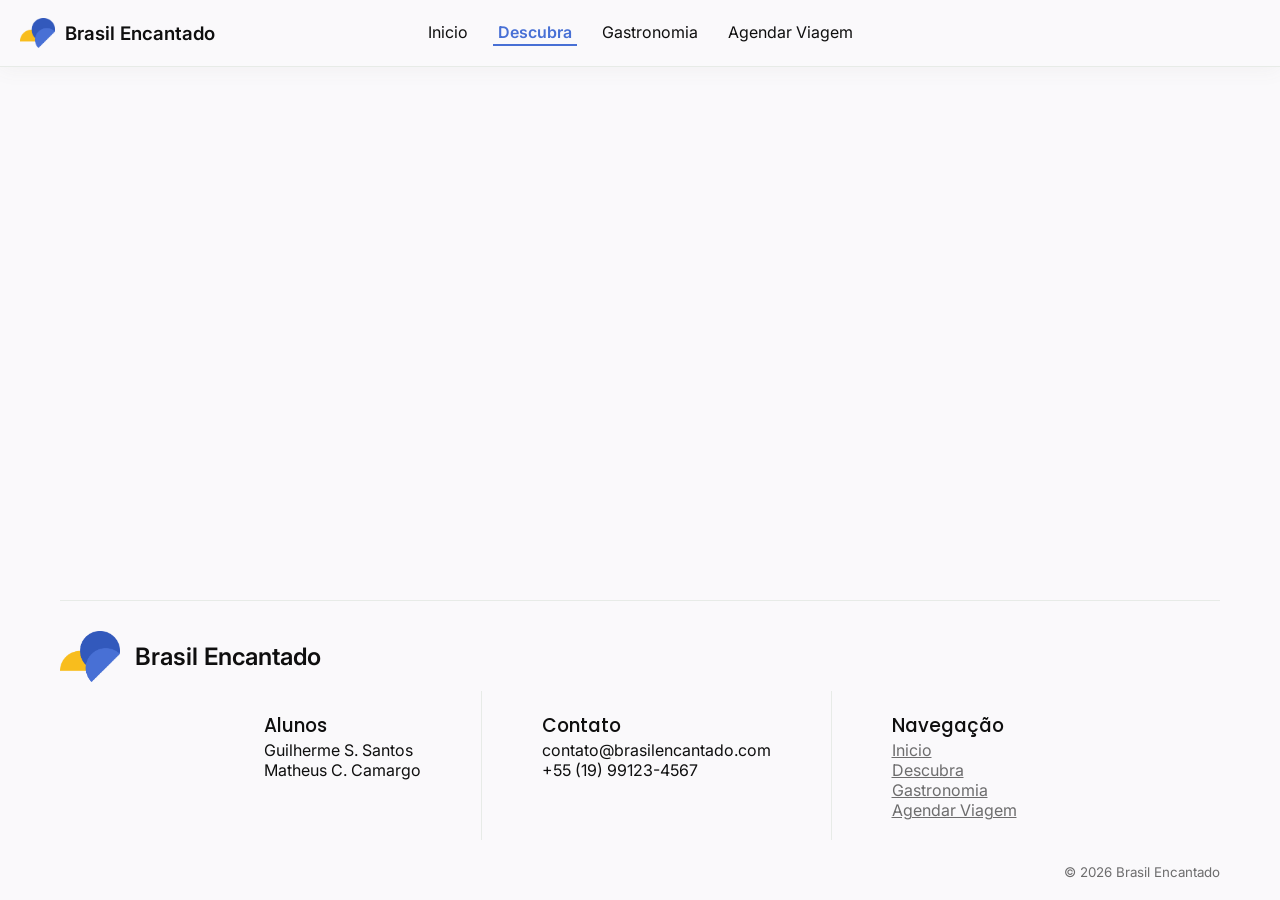
==== discovery.html @ 00c09514 "Mudanças no nome do projeto, mudanças no layout e criação das demais páginas" ====
<!DOCTYPE html>
<html lang="en">
    <head>
        <meta charset="UTF-8">
        <meta name="viewport" content="width=device-width, initial-scale=1.0">
        <title>Brasil Encantado - Descubra</title>

        <link rel="stylesheet" href="styles/global.css">
        <link rel="stylesheet" href="styles/media.css">
        <link rel="stylesheet" href="styles/index.css">
        
        <link rel="shortcut icon" href="public/images/logo/relicon.png" type="image/x-icon">
    </head>
    <body>
        <header>
            <div class="content">
                <a  href="/" class="logo">
                    <img src="./public/images/logo/colored.png" alt="Logo colorido da Venturo">
                    <span>Brasil Encantado</span>
                </a>
                <nav>
                    <a href="/">Inicio</a>
                    <a href="/discovery.html" class="current_page">Descubra</a>
                    <a href="/gastronomy.html">Gastronomia</a>
                    <a href="trip.html">Agendar Viagem</a>
                </nav>
            </div>
        </header>

        <main>

        </main>

        <footer>
            <div class="content">
                <div class="logo">
                    <img src="./public/images/logo/colored.png" alt="Logo preto da Venturo">
                    <span>Brasil Encantado</span>
                </div>
                <div class="info">
                    <div class="box">
                        <h3>Alunos</h3>
                        <ul>
                            <li><span>Guilherme S. Santos</span></li>
                            <li><span>Matheus C. Camargo</span></li>
                        </ul>
                    </div>
                    <div class="box">
                        <h3>Contato</h3>
                        <ul>
                            <li><span>contato@brasilencantado.com</span></li>
                            <li><span>+55 (19) 99123-4567</span></li>
                        </ul>
                    </div>
                    <div class="box">
                        <h3>Navegação</h3>
                        <ul>
                            <li>
                                <a href="/">Inicio</a>
                            </li>
                            <li>
                                <a href="discovery.html">Descubra</a>
                            </li>
                            <li>
                                <a href="gastronomy.html">Gastronomia</a>
                            </li>
                            <li>
                                <a href="trip.html">Agendar Viagem</a>
                            </li>
                        </ul>
                    </div>
                </div>
                <p>© 2026 Brasil Encantado</p>
            </div>
        </footer>
    </body>
</html>
---- styles/global.css ----
@import url('https://fonts.googleapis.com/css2?family=Inter:ital,opsz,wght@0,14..32,100..900;1,14..32,100..900&family=Poppins:ital,wght@0,100;0,200;0,300;0,400;0,500;0,600;0,700;0,800;0,900;1,100;1,200;1,300;1,400;1,500;1,600;1,700;1,800;1,900&display=swap');

*{
    margin: 0;
    padding: 0;
    box-sizing: border-box;
    color: var(--text-color);
}

:root{
    --primary: #3359bc;
    --secondary: #4870D5;
    --white: #faf9fb;
    --light-gray: #e7ebe7;
    --black-100: #6b686710;
    --accent: #f8bd1d;

    --text-color: #0f0f0f;

    --heading: "Poppins";
    --corpo: "Inter";
}

body{
    display: flex;
    flex-direction: column;
    background-color: var(--white);
    overflow-x: hidden;
    min-height: 100dvh;
}

p, span, a{
    font-family: var(--corpo);
}

li{
    list-style: none;
}

h1,h2,h3{
    font-family: var(--heading);
    transition: 200ms;
    width: fit-content;
}

h1{
    font-size: 28pt;
    font-weight: 600;
}
h2{
    font-size: 18pt;
    font-weight: 600;
}
h3{
    font-size: 14pt;
    font-weight: 500;
}

h1:hover, h2:hover, h3:hover{
    transform: scale(1.05);
    color: var(--secondary);
}

main{
    display: flex;
    flex-direction: column;
    overflow-x: hidden;
    flex: 1;
    gap: 20px;
}

section{
    display: flex;
    flex-direction: column;
    padding: 0px 60px;
    margin: 60px 0px;
    width: 100%;
}

header{
    position: fixed;
    z-index: 10000;
    width: 100%;
    top: 0;
    background-color: var(--white);
    border-bottom: 1px solid var(--light-gray);
    box-shadow: 0 2px 20px #6b686710;

    .content{
        position: relative;
        display: flex;
        flex: 1;
        align-items: center;
        justify-content: center;
        padding: 20px 0;
        margin: 0 20px;

        .logo{
            display: flex;
            align-items: center;
            gap: 10px;
            position: absolute;
            left: 0;
            font-size: 14pt;
            font-weight: 600;
            text-decoration: none;
            
            img{
                height: 30px;
                transform: rotate(0deg);
                transition: 600ms;
            }
        }

        .logo:hover{
            img{
                transform: rotate(360deg);
            }
        }
        
        nav{
            display: flex;
            gap: 20px;
            
            a{
                text-decoration: none;
                font-family: var(--corpo);
                padding: 2px 5px;
                transition: 200ms ease-out;
            }

            a:hover{
                transform: translateY(3px)
            }

            .current_page{
                color: var(--secondary);
                font-weight: 600;
                border-bottom: 2px solid var(--secondary);
            }
        }
    }
}

footer{
    width: 100%;
    padding: 70px 0px 20px;
    top: auto;
    bottom: 0px;

    .content{
        border-top: 1px solid var(--light-gray);
        position: relative;
        display: flex;
        flex-direction: row;
        flex: 1;
        justify-content: center;
        margin: 0px 60px;
        padding-top: 50px;

        .logo{
            display: flex;
            align-items: center;
            gap: 15px;
            position: absolute;
            left: 0;
            top: 30px;
            font-size: 18pt;
            font-weight: 600;
            transition: 200ms ease-out;
            cursor: default;

            img{
                width: 60px;
            }
        }

        .logo:hover{
            transform: scale(1.1);
        }

        a{
            color: #0f0f0f99;
        }

        li{
            transition: 200ms ease-out;
        }

        li:hover{
            transform: translateX(5px);
            font-weight: 500;
        }

        .info{
            margin: 40px 0;
            display: flex;

            .box{
                padding: 20px 60px;
                border-left: solid 1px var(--light-gray);
            }
            
            .box:nth-of-type(1){
                border-left: none;
            }
        }

        p{
            position: absolute;
            bottom: 0px;
            right: 0;
            color: #0f0f0f99;
            font-size: 10pt;
        }
    }

}

.shadow{
    filter: drop-shadow(0 2px 20px var(--black-100));
}

.accent{
    font-weight: 700;
    color: var(--accent);
}
---- styles/media.css ----
@media screen and (max-width: 990px) {
    /* Componentes globais */

    footer .content .info .box{
        padding: 10px 20px;
        border: none;
    }
}

@media screen and (max-width: 750px) {
    /* Componentes globais */

    section{
        padding: 0px 20px;
        margin: 40px 0px;
    }

    footer .content .info{
        padding: 40px 0;
        flex-direction: column;
        align-items: safe;
        gap: 20px;
        margin-left: 0;
        margin-right: auto;
    }
}
---- styles/index.css ----
.hero{
    display: flex;
    position: relative;
    justify-content: center;
    overflow-x: hidden;
    align-items: center;
    height: 100dvh;
    margin-bottom: 60px;
    background-color: var(--text-color);

    .content{
        width: 60vw;
        z-index: 10;

        p{
            color: var(--white);
            font-size: 15pt;
        }
        h1{
            color: var(--white);
        }
    }

    img{
        position: absolute;
        bottom: 0;
        right: -100px;
        opacity: 0.3;
    }

    video{
        position: absolute;
        width: 100%;
        height: 100%;
        object-fit: cover;
        opacity: 0.5;
    }
}

.about{
    flex-wrap: wrap;
    flex-direction: row-reverse;
    justify-content: center;
    align-items: center;
    gap: 60px;
    flex: 1;

    .content{
        display: flex;
        flex-direction: column;
        flex: 1 1 20%;
        max-width: 100%;
        gap: 6px;
        
        p{
            width: fit-content;
        }
    }
    
    img{
        flex: 1 1 20%;
        object-fit: cover;
        height: 400px;
        max-width: 100%;
        border-radius: 20px;
        transition: 200ms ease-out;
        border: solid 1px var(--light-gray);
    }

    img:hover{
        border-radius: 40px;
    }
}

.discovery{
    .cards{
        display: flex;
        flex-wrap: wrap;
        gap: 40px;
        margin-top: 40px;

        .card{
            display: flex;
            position: relative;
            height: 400px;
            max-width: 100%;
            flex: 1 1 300px;
            overflow: hidden;
            border-radius: 20px;
            transition: 200ms ease-out;
            background-color: var(--text-color);

            img{
                transition: 200ms ease-out;
                position: absolute;
                width: 100%;
                height: 100%;
                object-fit: cover;
                opacity: 0.5;
            }

            .content{
                display: flex;
                flex-direction: column;
                justify-content: space-between;
                flex: 1;
                padding: 40px;
                z-index: 10;

                *{
                    color: var(--white);
                }

                h2{
                    font-size: 20pt;
                }

                a{
                    background-color: var(--primary);
                    padding: 12px;
                    border-radius: 10px;
                    text-align: center;
                    text-decoration: none;
                    font-weight: 600;
                    font-size: 14pt;
                    transition: 200ms ease-out;
                }

                a:hover{
                    transform: scale(1.05);
                }
            }
        }

        .card:hover{
            border-radius: 40px;

            img{
                opacity: 0.8;
            }

            a{
                background-color: var(--secondary);
            }
        }
    }
}

.transports{
    .cards{
        margin-top: 40px;
        gap: 40px;
        display: flex;
        flex-wrap: wrap;
        justify-content: center;
        align-items: center;

        .card{
            display: flex;
            height: 250px;
            position: relative;
            overflow: hidden;
            border-radius: 20px;
            flex: 1 1 250px;
            transition: 200ms;

            .background{
                position: absolute;
                width: 100%;
                height: 100%;
                object-fit: cover;
                filter: blur(2px);
            }

            .vehicle{
                position: absolute;
                width: 300px;
                bottom: -10px;
                right: -10%;
                transition: 200ms ease-out;
            }
            
            .content{
                background-color: #0f0f0f4f;
                z-index: 200;
                padding: 20px;
                width: 100%;
                transition: 200ms;
                
                h3,p{
                    color: var(--white);
                }
            }
        }

        .card:hover{
            border-radius: 40px;

            .content{
                background-color: #0f0f0f1c;

                h3{
                    font-size: 18pt;
                    font-weight: 600;
                }
            }
            .vehicle{
                transform: scale(1.08);
            }
        }
    }
}
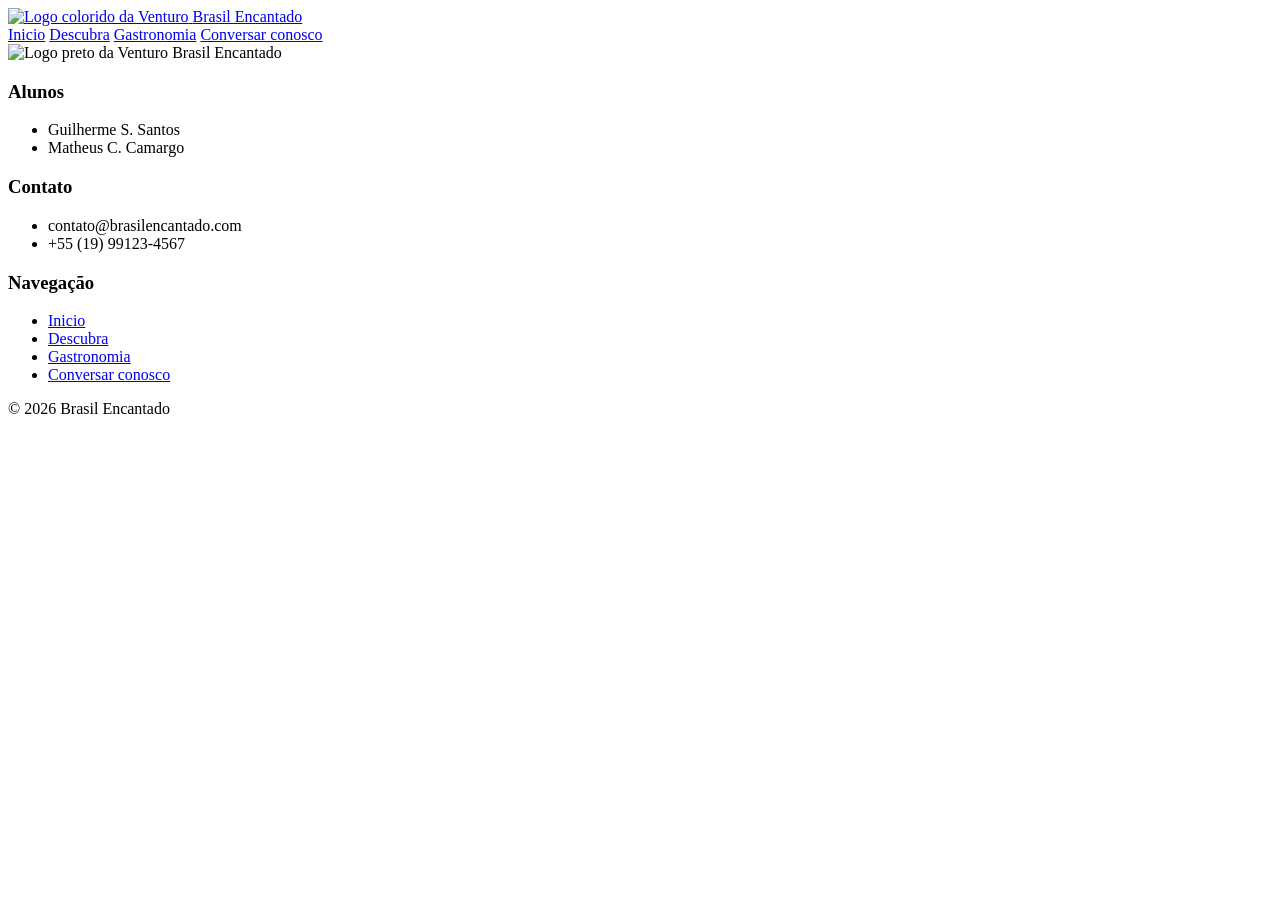
==== commit 77a49874: "Página de email finalizada" ====
--- a/discovery.html
+++ b/discovery.html
@@ -4,6 +4,8 @@
         <meta charset="UTF-8">
         <meta name="viewport" content="width=device-width, initial-scale=1.0">
         <title>Brasil Encantado - Descubra</title>
+
+        <base href="/brasil-encantado/">
 
         <link rel="stylesheet" href="styles/global.css">
         <link rel="stylesheet" href="styles/media.css">
@@ -20,9 +22,9 @@
                 </a>
                 <nav>
                     <a href="/">Inicio</a>
-                    <a href="/discovery.html" class="current_page">Descubra</a>
-                    <a href="/gastronomy.html">Gastronomia</a>
-                    <a href="trip.html">Agendar Viagem</a>
+                    <a href="discovery.html" class="current_page">Descubra</a>
+                    <a href="gastronomy.html">Gastronomia</a>
+                    <a href="trip.html">Conversar conosco</a>
                 </nav>
             </div>
         </header>
@@ -65,7 +67,7 @@
                                 <a href="gastronomy.html">Gastronomia</a>
                             </li>
                             <li>
-                                <a href="trip.html">Agendar Viagem</a>
+                                <a href="trip.html">Conversar conosco</a>
                             </li>
                         </ul>
                     </div>
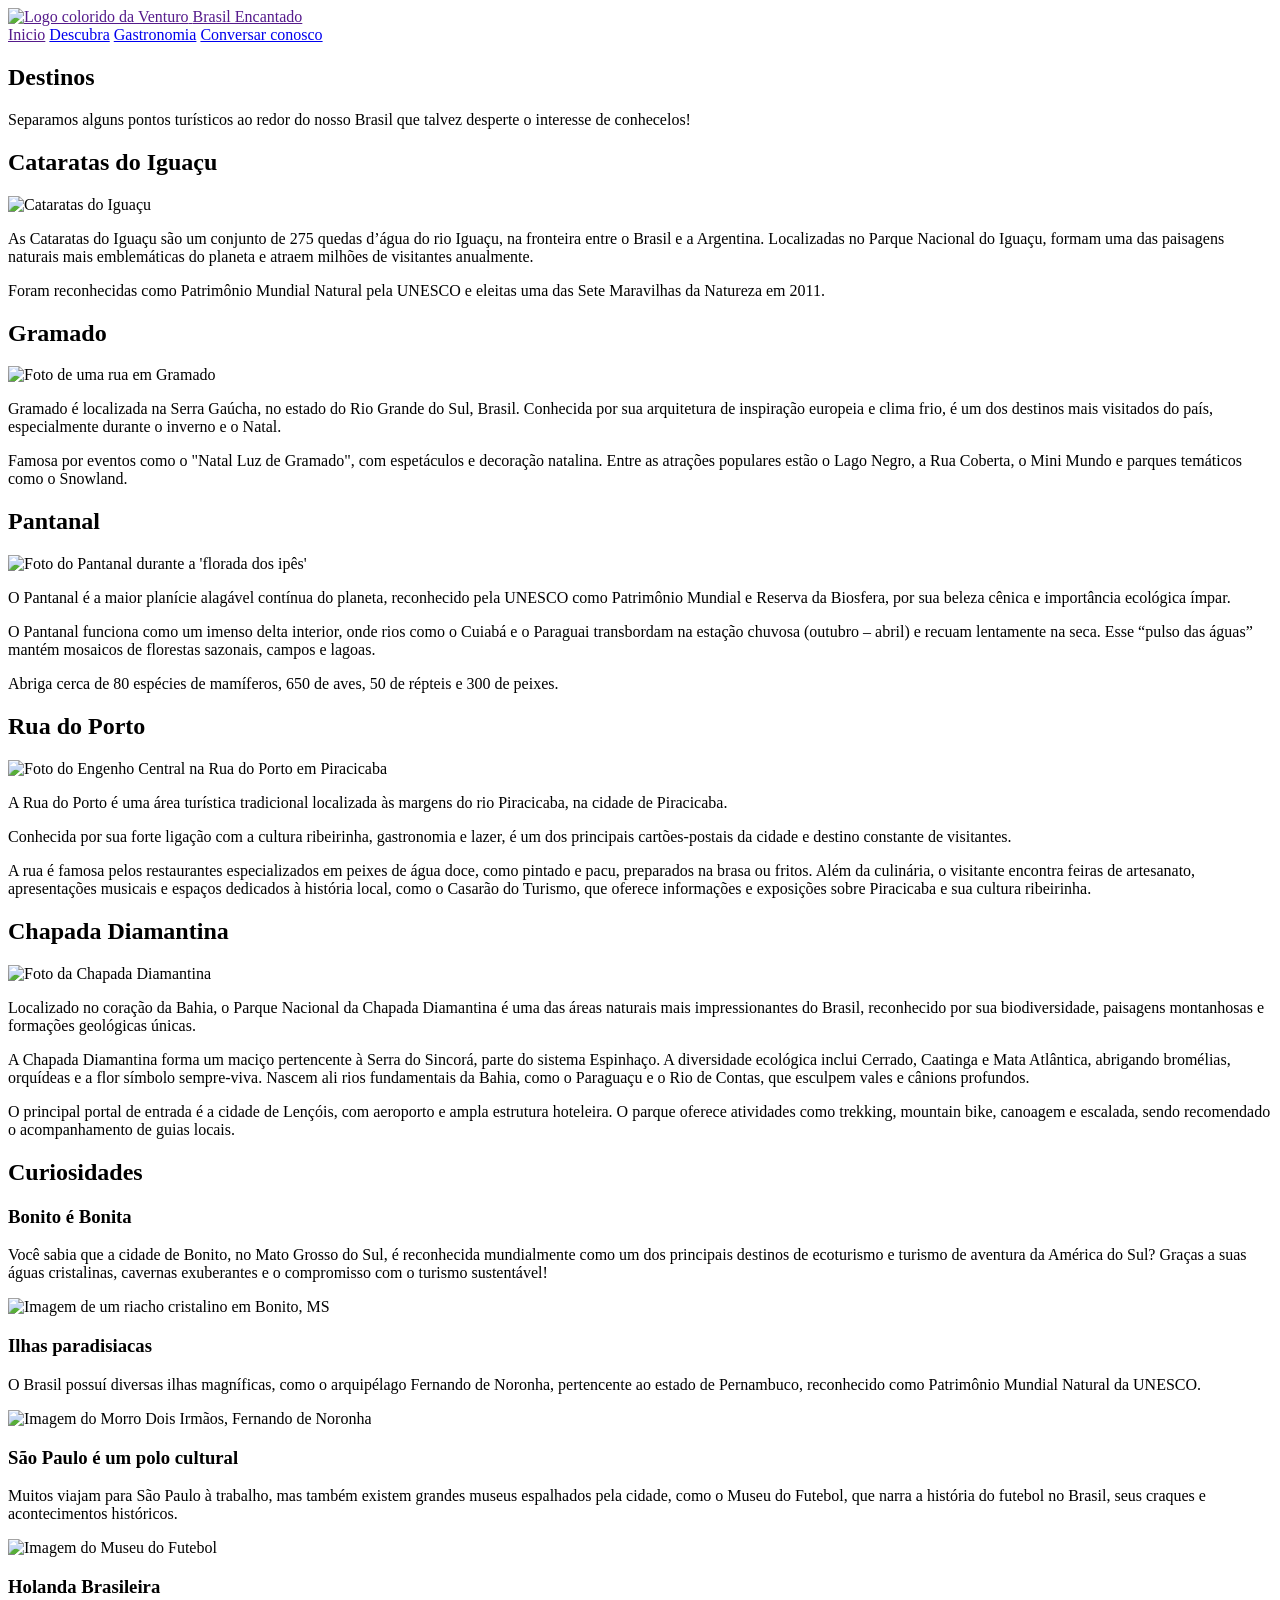
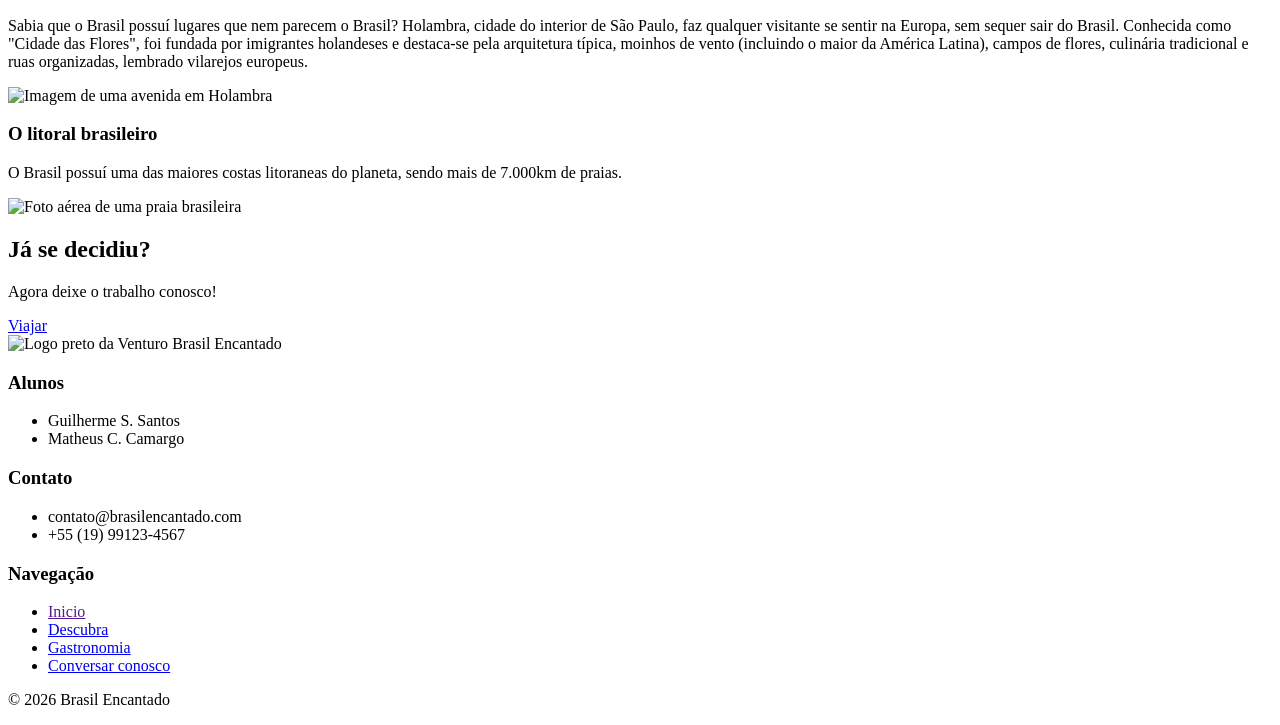
==== commit b717f213: "Página de Descubra" ====
--- a/discovery.html
+++ b/discovery.html
@@ -7,21 +7,21 @@
 
         <base href="/brasil-encantado/">
 
-        <link rel="stylesheet" href="styles/global.css">
-        <link rel="stylesheet" href="styles/media.css">
-        <link rel="stylesheet" href="styles/index.css">
+        <link rel="stylesheet" href="./styles/global.css">
+        <link rel="stylesheet" href="./styles/media.css">
+        <link rel="stylesheet" href="./styles/discovery.css">
         
-        <link rel="shortcut icon" href="public/images/logo/relicon.png" type="image/x-icon">
+        <link rel="shortcut icon" href="./public/images/logo/relicon.png" type="image/x-icon">
     </head>
     <body>
         <header>
             <div class="content">
-                <a  href="/" class="logo">
+                <a  href="" class="logo">
                     <img src="./public/images/logo/colored.png" alt="Logo colorido da Venturo">
                     <span>Brasil Encantado</span>
                 </a>
                 <nav>
-                    <a href="/">Inicio</a>
+                    <a href="">Inicio</a>
                     <a href="discovery.html" class="current_page">Descubra</a>
                     <a href="gastronomy.html">Gastronomia</a>
                     <a href="trip.html">Conversar conosco</a>
@@ -29,9 +29,97 @@
             </div>
         </header>
 
-        <main>
+        <div class="container">
+            <main>
+                <section>
+                    <div>
+                        <h1>Destinos</h1>
+                        <p>Separamos alguns pontos turísticos ao redor do nosso Brasil que talvez desperte o interesse de conhecelos!</p>
+                    </div>
+                    <div class="box">
+                        <h2>Cataratas do Iguaçu</h2>
 
-        </main>
+                        <img src="./public/images/cataratas-do-iguacu.jpg" class="shadow" alt="Cataratas do Iguaçu">
+
+                        <p>As Cataratas do Iguaçu são um conjunto de 275 quedas d’água do rio Iguaçu, na fronteira entre o Brasil e a Argentina. Localizadas no Parque Nacional do Iguaçu, formam uma das paisagens naturais mais emblemáticas do planeta e atraem milhões de visitantes anualmente.</p>
+                        <p>Foram reconhecidas como Patrimônio Mundial Natural pela UNESCO e eleitas uma das Sete Maravilhas da Natureza em 2011.</p>
+                    </div>
+                    <div class="box">
+                        <h2>Gramado</h2>
+
+                        <img src="./public/images/gramado.jpg" class="shadow" alt="Foto de uma rua em Gramado">
+
+                        <p>Gramado é localizada na Serra Gaúcha, no estado do Rio Grande do Sul, Brasil. Conhecida por sua arquitetura de inspiração europeia e clima frio, é um dos destinos mais visitados do país, especialmente durante o inverno e o Natal.</p>
+                        <p>Famosa por eventos como o "Natal Luz de Gramado", com espetáculos e decoração natalina. Entre as atrações populares estão o Lago Negro, a Rua Coberta, o Mini Mundo e parques temáticos como o Snowland.</p>
+                    </div>
+                    <div class="box">
+                        <h2>Pantanal</h2>
+
+                        <img src="./public/images/florada-dos-ipes-pantanal.jpg" class="shadow" alt="Foto do Pantanal durante a 'florada dos ipês'">
+
+                        <p>O Pantanal é a maior planície alagável contínua do planeta, reconhecido pela UNESCO como Patrimônio Mundial e Reserva da Biosfera, por sua beleza cênica e importância ecológica ímpar.</p>
+                        <p>O Pantanal funciona como um imenso delta interior, onde rios como o Cuiabá e o Paraguai transbordam na estação chuvosa (outubro – abril) e recuam lentamente na seca. Esse “pulso das águas” mantém mosaicos de florestas sazonais, campos e lagoas.</p>
+                        <p>Abriga cerca de 80 espécies de mamíferos, 650 de aves, 50 de répteis e 300 de peixes.</p>
+                    </div>
+                    <div class="box">
+                        <h2>Rua do Porto</h2>
+
+                        <img src="./public/images/engenho-central-piracicaba.jpg" class="shadow" alt="Foto do Engenho Central na Rua do Porto em Piracicaba">
+
+                        <p>A Rua do Porto é uma área turística tradicional localizada às margens do rio Piracicaba, na cidade de Piracicaba.</p>
+                        <p>Conhecida por sua forte ligação com a cultura ribeirinha, gastronomia e lazer, é um dos principais cartões-postais da cidade e destino constante de visitantes.</p>
+                        <p>A rua é famosa pelos restaurantes especializados em peixes de água doce, como pintado e pacu, preparados na brasa ou fritos. Além da culinária, o visitante encontra feiras de artesanato, apresentações musicais e espaços dedicados à história local, como o Casarão do Turismo, que oferece informações e exposições sobre Piracicaba e sua cultura ribeirinha.</p>
+                    </div>
+                    <div class="box">
+                        <h2>Chapada Diamantina</h2>
+
+                        <img src="./public/images/chapada-diamantina.jpg" class="shadow" alt="Foto da Chapada Diamantina">
+
+                        <p>Localizado no coração da Bahia, o Parque Nacional da Chapada Diamantina é uma das áreas naturais mais impressionantes do Brasil, reconhecido por sua biodiversidade, paisagens montanhosas e formações geológicas únicas.</p>
+                        <p>A Chapada Diamantina forma um maciço pertencente à Serra do Sincorá, parte do sistema Espinhaço. A diversidade ecológica inclui Cerrado, Caatinga e Mata Atlântica, abrigando bromélias, orquídeas e a flor símbolo sempre-viva. Nascem ali rios fundamentais da Bahia, como o Paraguaçu e o Rio de Contas, que esculpem vales e cânions profundos.</p>
+                        <p>O principal portal de entrada é a cidade de Lençóis, com aeroporto e ampla estrutura hoteleira. O parque oferece atividades como trekking, mountain bike, canoagem e escalada, sendo recomendado o acompanhamento de guias locais.</p>
+                    </div>
+                </section>
+            </main>
+            <aside>
+                <h2>Curiosidades</h2>
+                <div class="curiosities shadow">
+                   <div class="box">
+                        <h3>Bonito é Bonita</h3>
+                        <p>Você sabia que a cidade de Bonito, no Mato Grosso do Sul, é reconhecida mundialmente como um dos principais destinos de ecoturismo e turismo de aventura da América do Sul? Graças a suas águas cristalinas, cavernas exuberantes e o compromisso com o turismo sustentável!</p>
+                        <img src="./public/images/bonito-mt.png" alt="Imagem de um riacho cristalino em Bonito, MS">
+                   </div>
+                   <div class="box">
+                        <h3>Ilhas paradisiacas</h3>
+                        <p>O Brasil possuí diversas ilhas magníficas, como o arquipélago Fernando de Noronha, pertencente ao estado de Pernambuco, reconhecido como Patrimônio Mundial Natural da UNESCO.</p>
+                        <img src="./public/images/arquipelago-morro-dois-irmaos.jpg" alt="Imagem do Morro Dois Irmãos, Fernando de Noronha">
+                   </div>
+                   <div class="box">
+                        <h3>São Paulo é um polo cultural</h3>
+                        <p>Muitos viajam para São Paulo à trabalho, mas também existem grandes museus espalhados pela cidade, como o Museu do Futebol, que narra a história do futebol no Brasil, seus craques e acontecimentos históricos.</p>
+                        <img src="./public/images/museu-futebol.jpg" alt="Imagem do Museu do Futebol">
+                   </div>
+                   <div class="box">
+                        <h3>Holanda Brasileira</h3>
+                        <p>Sabia que o Brasil possuí lugares que nem parecem o Brasil? Holambra, cidade do interior de São Paulo, faz qualquer visitante se sentir na Europa, sem sequer sair do Brasil. Conhecida como "Cidade das Flores", foi fundada por imigrantes holandeses e destaca-se pela arquitetura típica, moinhos de vento (incluindo o maior da América Latina), campos de flores, culinária tradicional e ruas organizadas, lembrado vilarejos europeus.</p>
+                        <img src="./public/images/holambra.png" alt="Imagem de uma avenida em Holambra">
+                   </div>
+                   <div class="box">
+                        <h3>O litoral brasileiro</h3>
+                        <p>O Brasil possuí uma das maiores costas litoraneas do planeta, sendo mais de 7.000km de praias.</p>
+                        <img src="./public/images/costa-brasileira.png" alt="Foto aérea de uma praia brasileira">
+                   </div>
+                </div>
+            </aside>
+        </div>
+
+        <section class="trip_hook">
+            <div class="content shadow">
+                <h2>Já se decidiu?</h2>
+                <p>Agora deixe o trabalho conosco!</p>
+                <a href="trip.html">Viajar</a>
+            </div>
+        </section>
 
         <footer>
             <div class="content">
@@ -58,7 +146,7 @@
                         <h3>Navegação</h3>
                         <ul>
                             <li>
-                                <a href="/">Inicio</a>
+                                <a href="">Inicio</a>
                             </li>
                             <li>
                                 <a href="discovery.html">Descubra</a>
--- a/styles/global.css
+++ b/styles/global.css
@@ -224,4 +224,119 @@
 .accent{
     font-weight: 700;
     color: var(--accent);
+}
+
+.trip_hook
+{
+    margin: 80px 0;
+    display: flex;
+
+    .content{
+        display: flex;
+        flex-direction: column;
+        align-items: center;
+        background-color: var(--primary);
+        padding: 40px;
+        border-radius: 20px;
+        transition: 200ms ease-out;
+
+        *{
+            color: var(--white);
+        }
+
+        a{
+            margin-top: 30px;
+            text-decoration: none;
+            padding: 15px 20px;
+            border-radius: 10px;
+            font-size: 14pt;
+            font-weight: 600;
+            background-color: var(--white);
+            color: var(--secondary);
+            transition: 200ms ease-out;
+        }
+
+        a:hover{
+            border-radius: 20px;
+            transform: scale(1.05);
+        }
+    }
+
+    .content:hover{
+        border-radius: 40px;
+    }
+}
+.container{
+    position: relative;
+    display: flex;
+    margin-top: 66px;
+
+    aside{
+        top: 50px;
+        max-height: 600px;
+        position: sticky;
+        flex: 2;
+        max-width: 400px;
+        padding: 60px 30px 60px 0;
+        display: flex;
+        flex-direction: column;
+        overflow: hidden;
+
+        .curiosities{
+            display: flex;
+            flex-direction: column;
+            padding: 30px;
+            background-color: var(--secondary);
+            flex: 1;
+            border-radius: 20px;
+            overflow-y: auto;
+            gap: 50px;
+            min-height: 0;
+            margin-top: 20px;
+            
+            *{
+                color: var(--white);
+            }
+
+            .box{
+                display: flex;
+                flex-direction: column;
+                gap: 10px;
+
+                img{
+                    max-width: 100%;
+                    height: 300px;
+                    border-radius: 10px;
+                    object-fit: cover;
+                    transition: 200ms ease-out;
+                }
+
+                img:hover{
+                    border-radius: 30px;
+                }
+            }
+        }
+    }
+
+    main section {
+        gap: 60px;
+        .box{
+            display: flex;
+            flex-direction: column;
+            gap: 10px;
+
+            img{
+                max-height: 400px;
+                margin: 10px 0 30px;
+                border-radius: 20px;
+                border: solid 1px var(--light-gray);
+                object-fit: cover;
+                transition: 200ms ease-out;
+            }
+
+            img:hover{
+                border-radius: 40px;
+            }
+        }
+    }
 }
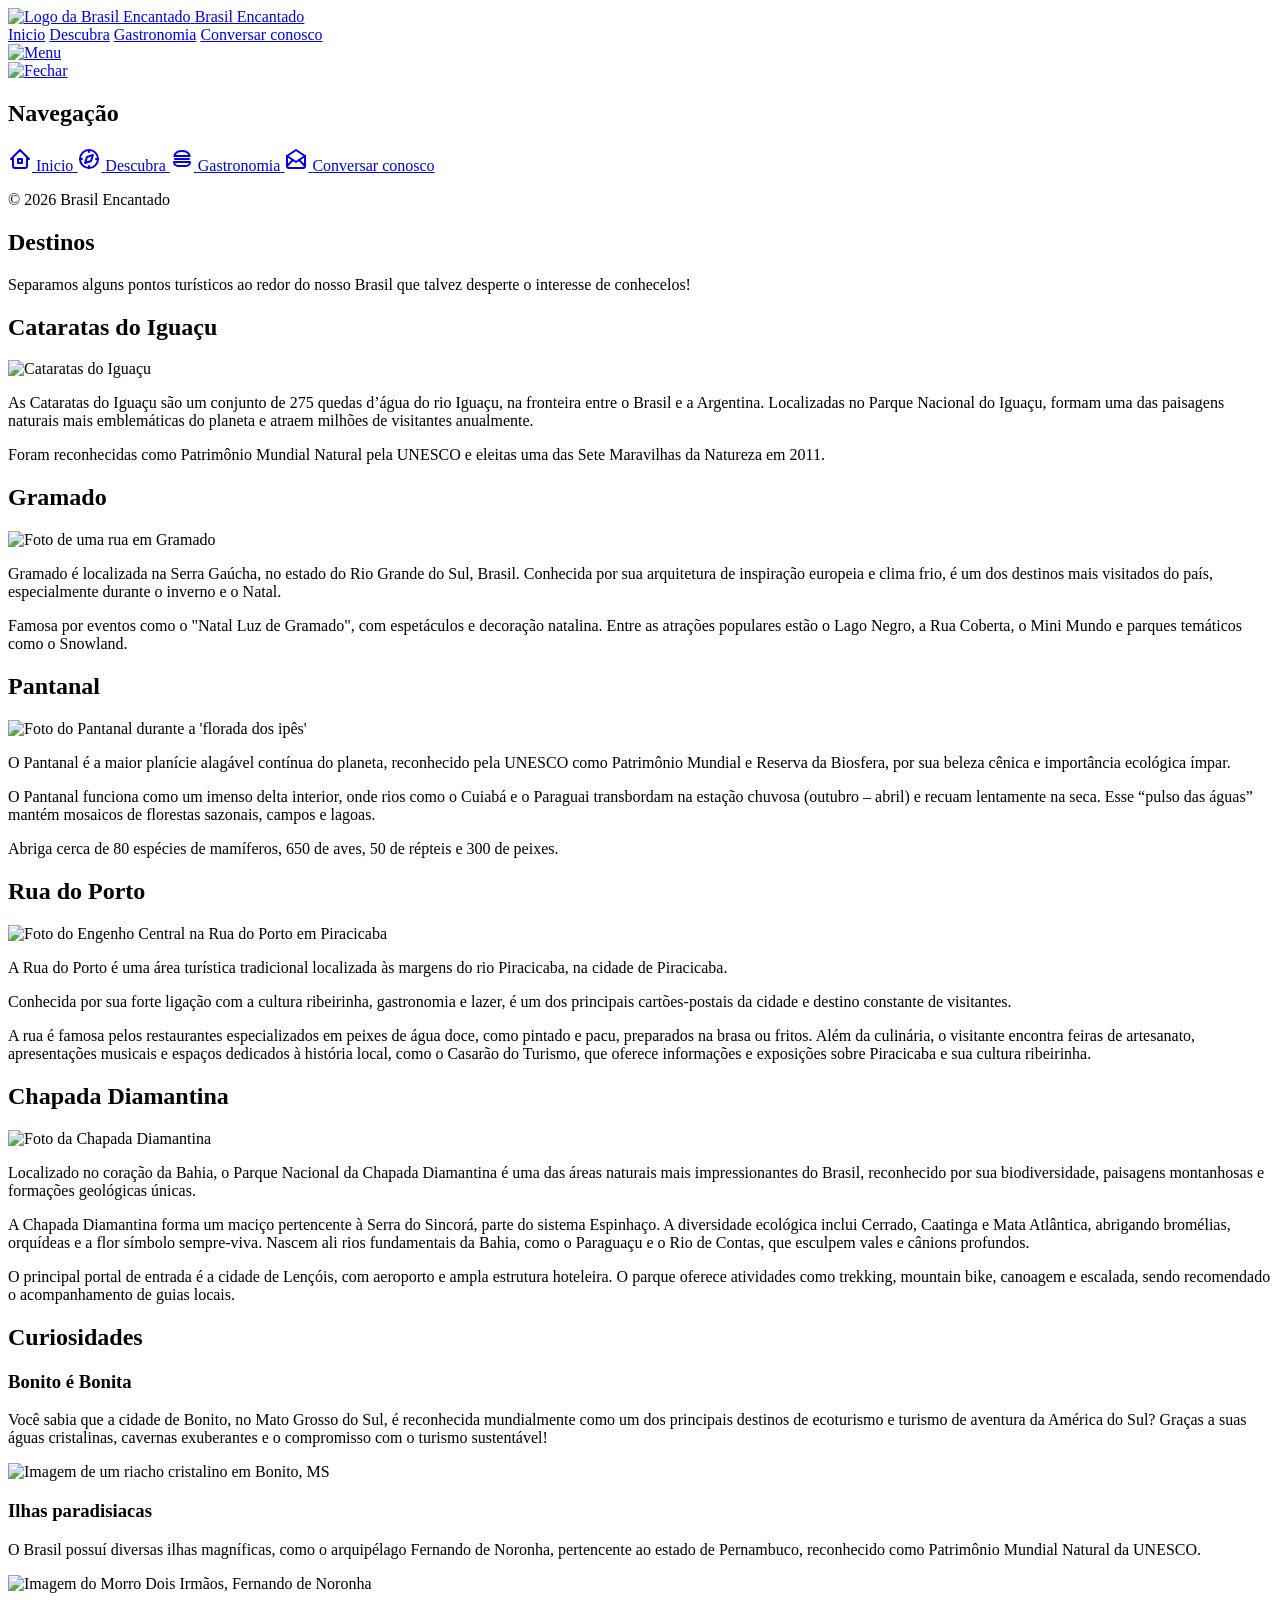
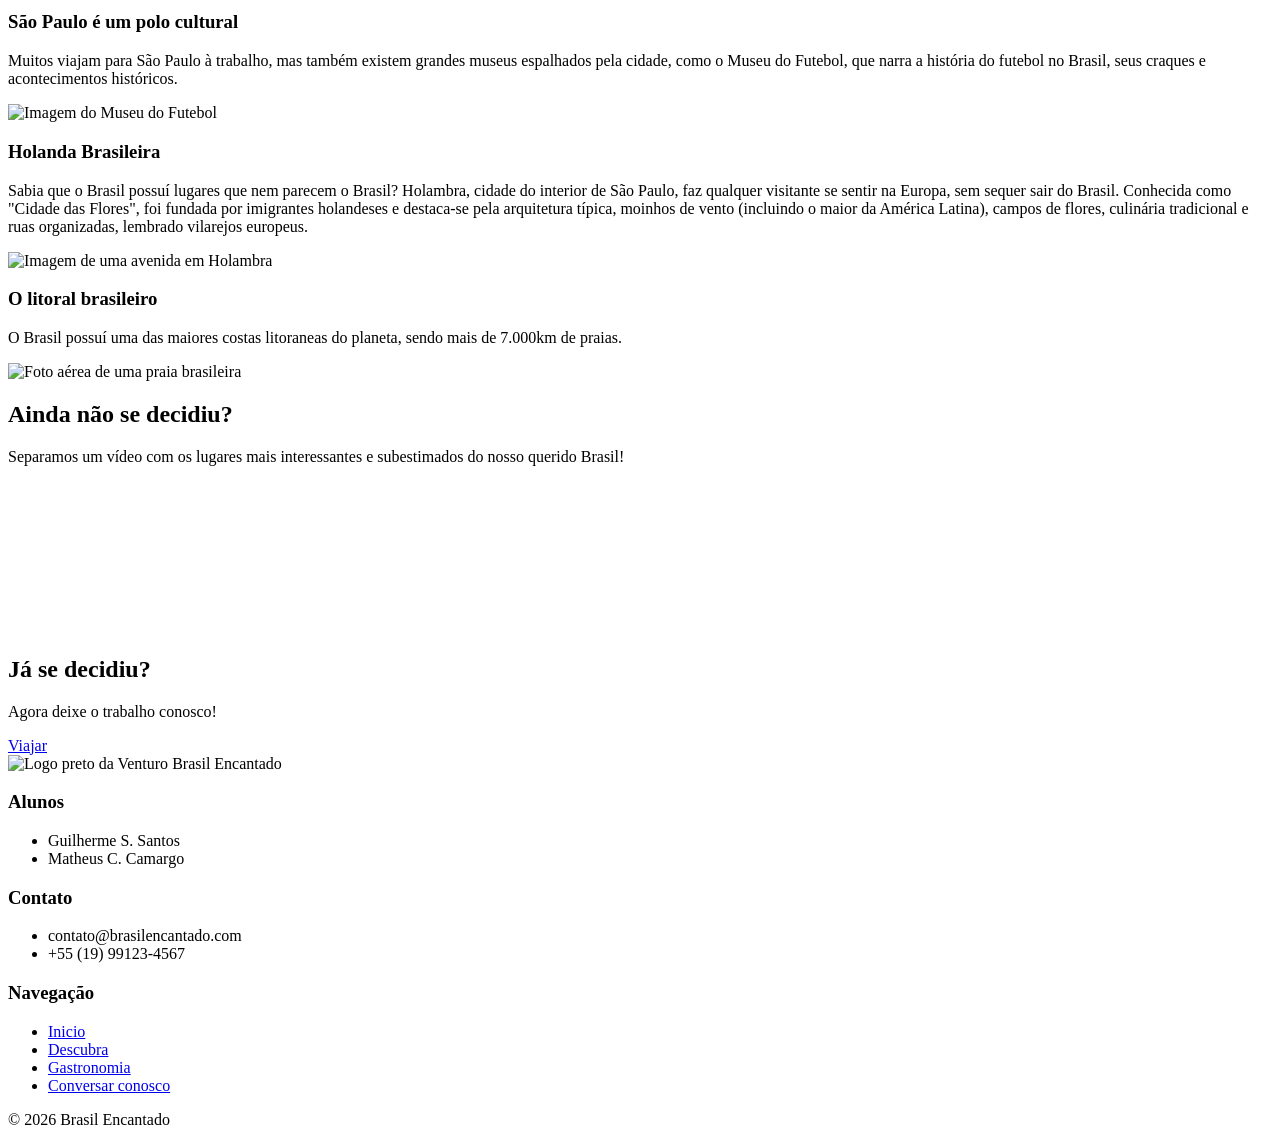
==== commit 58c5362b: "Comit final" ====
--- a/discovery.html
+++ b/discovery.html
@@ -9,25 +9,52 @@
 
         <link rel="stylesheet" href="./styles/global.css">
         <link rel="stylesheet" href="./styles/media.css">
-        <link rel="stylesheet" href="./styles/discovery.css">
         
         <link rel="shortcut icon" href="./public/images/logo/relicon.png" type="image/x-icon">
     </head>
     <body>
         <header>
             <div class="content">
-                <a  href="" class="logo">
-                    <img src="./public/images/logo/colored.png" alt="Logo colorido da Venturo">
+                <a  href="./" class="logo">
+                    <img src="./public/images/logo/colored.png" alt="Logo da Brasil Encantado">
                     <span>Brasil Encantado</span>
                 </a>
                 <nav>
-                    <a href="">Inicio</a>
+                    <a href="./">Inicio</a>
                     <a href="discovery.html" class="current_page">Descubra</a>
                     <a href="gastronomy.html">Gastronomia</a>
                     <a href="trip.html">Conversar conosco</a>
                 </nav>
+
+                <a href="#menu" class="menu_buttons"><img src="./public/images/icons/menu.svg" alt="Menu"></a>
             </div>
         </header>
+
+        <section id="menu">
+            <aside>
+                <a href="#" class="menu_buttons"><img src="./public/images/icons/x.svg" alt="Fechar"></a>
+                <h2>Navegação</h2>
+                <nav>
+                    <a href="./">
+                        <svg xmlns="http://www.w3.org/2000/svg" width="24" height="24" viewBox="0 0 24 24" fill="none" stroke="currentColor" stroke-width="2" stroke-linecap="round" stroke-linejoin="round" class="icon icon-tabler icons-tabler-outline icon-tabler-home-2"><path stroke="none" d="M0 0h24v24H0z" fill="none" /><path d="M5 12l-2 0l9 -9l9 9l-2 0" /><path d="M5 12v7a2 2 0 0 0 2 2h10a2 2 0 0 0 2 -2v-7" /><path d="M10 12h4v4h-4l0 -4" /></svg>
+                        <span>Inicio</span>
+                    </a>
+                    <a href="discovery.html" class="current_page">
+                        <svg xmlns="http://www.w3.org/2000/svg" width="24" height="24" viewBox="0 0 24 24" fill="none" stroke="currentColor" stroke-width="2" stroke-linecap="round" stroke-linejoin="round" class="icon icon-tabler icons-tabler-outline icon-tabler-compass"><path stroke="none" d="M0 0h24v24H0z" fill="none" /><path d="M8 16l2 -6l6 -2l-2 6l-6 2" /><path d="M3 12a9 9 0 1 0 18 0a9 9 0 1 0 -18 0" /><path d="M12 3l0 2" /><path d="M12 19l0 2" /><path d="M3 12l2 0" /><path d="M19 12l2 0" /></svg>
+                        <span>Descubra</span>
+                    </a>
+                    <a href="gastronomy.html">
+                        <svg xmlns="http://www.w3.org/2000/svg" width="24" height="24" viewBox="0 0 24 24" fill="none" stroke="currentColor" stroke-width="2" stroke-linecap="round" stroke-linejoin="round" class="icon icon-tabler icons-tabler-outline icon-tabler-burger"><path stroke="none" d="M0 0h24v24H0z" fill="none" /><path d="M4 15h16a4 4 0 0 1 -4 4h-8a4 4 0 0 1 -4 -4" /><path d="M12 4c3.783 0 6.953 2.133 7.786 5h-15.572c.833 -2.867 4.003 -5 7.786 -5" /><path d="M5 12h14" /></svg>
+                        <span>Gastronomia</span>
+                    </a>
+                    <a href="trip.html">
+                        <svg xmlns="http://www.w3.org/2000/svg" width="24" height="24" viewBox="0 0 24 24" fill="none" stroke="currentColor" stroke-width="2" stroke-linecap="round" stroke-linejoin="round" class="icon icon-tabler icons-tabler-outline icon-tabler-mail-opened"><path stroke="none" d="M0 0h24v24H0z" fill="none" /><path d="M3 9l9 6l9 -6l-9 -6l-9 6" /><path d="M21 9v10a2 2 0 0 1 -2 2h-14a2 2 0 0 1 -2 -2v-10" /><path d="M3 19l6 -6" /><path d="M15 13l6 6" /></svg>
+                        <span>Conversar conosco</span>
+                    </a>
+                </nav>
+                <p>© 2026 Brasil Encantado</p>
+            </aside>
+        </section>
 
         <div class="container">
             <main>
@@ -112,6 +139,15 @@
                 </div>
             </aside>
         </div>
+
+        <section class="youtube_video">
+            <div class="content">
+                <h2>Ainda não se decidiu?</h2>
+                <p>Separamos um vídeo com os lugares mais interessantes e subestimados do nosso querido Brasil!</p>
+            </div>
+
+            <iframe src="https://www.youtube.com/embed/IZ364vOcuJQ" title="25 destinos FORA DO ÓBVIO para conhecer no BRASIL" frameborder="0" allow="accelerometer; autoplay; clipboard-write; encrypted-media; gyroscope; picture-in-picture; web-share" referrerpolicy="strict-origin-when-cross-origin" allowfullscreen></iframe>
+        </section>
 
         <section class="trip_hook">
             <div class="content shadow">
@@ -146,7 +182,7 @@
                         <h3>Navegação</h3>
                         <ul>
                             <li>
-                                <a href="">Inicio</a>
+                                <a href="./">Inicio</a>
                             </li>
                             <li>
                                 <a href="discovery.html">Descubra</a>
--- a/styles/global.css
+++ b/styles/global.css
@@ -94,6 +94,7 @@
         justify-content: center;
         padding: 20px 0;
         margin: 0 20px;
+        min-height: 66px;
 
         .logo{
             display: flex;
@@ -117,28 +118,31 @@
                 transform: rotate(360deg);
             }
         }
+    }
+}
+
+nav{
+    display: flex;
+    gap: 20px;
         
-        nav{
-            display: flex;
-            gap: 20px;
-            
-            a{
-                text-decoration: none;
-                font-family: var(--corpo);
-                padding: 2px 5px;
-                transition: 200ms ease-out;
-            }
-
-            a:hover{
-                transform: translateY(3px)
-            }
-
-            .current_page{
-                color: var(--secondary);
-                font-weight: 600;
-                border-bottom: 2px solid var(--secondary);
-            }
-        }
+    a{
+        display: flex;
+        gap: 5px;
+        text-decoration: none;
+        font-family: var(--corpo);
+        padding: 2px 5px;
+        transition: 200ms ease-out;
+        align-items: center;
+    }
+
+    a:hover{
+        transform: translateY(3px)
+    }
+
+    .current_page{
+        color: var(--secondary);
+        font-weight: 600;
+        border-bottom: 2px solid var(--secondary);
     }
 }
 
@@ -266,16 +270,18 @@
         border-radius: 40px;
     }
 }
+
 .container{
     position: relative;
     display: flex;
     margin-top: 66px;
+    flex-wrap: wrap;
 
     aside{
         top: 50px;
         max-height: 600px;
         position: sticky;
-        flex: 2;
+        flex: 2 1 400px;
         max-width: 400px;
         padding: 60px 30px 60px 0;
         display: flex;
@@ -318,6 +324,10 @@
         }
     }
 
+    main{
+        flex: 1 1 400px;
+    }
+
     main section {
         gap: 60px;
         .box{
@@ -339,4 +349,94 @@
             }
         }
     }
+}
+
+#menu{
+    display: none;
+    justify-content: right;
+    padding: 0;
+    margin: 0;
+    z-index: 30000;
+    background-color: #0f0f0f41;
+    position: fixed;
+    width: 100dvw;
+    height: 100dvh;
+    top: 0;
+    left: 0;
+
+    aside{
+        background-color: var(--white);
+        display: flex;
+        justify-content: center;
+        align-items: center;
+        height: 100%;
+        width: 400px;
+        flex-direction: column;
+        padding: 0 !important;
+
+        .menu_buttons{
+            position: absolute;
+            left: 20px;
+            top: 20px;
+        }
+
+        nav{
+            display: flex;
+            align-items: end;
+            flex-direction: column;
+            gap: 30px;
+            margin-top: 60px;
+
+            a{
+                height: fit-content;
+                width: fit-content;
+            }
+
+            .current_page{
+                border-bottom: 2px solid var(--secondary);
+
+                span{
+                    color: var(--secondary);
+                    font-weight: 600;
+                }
+                svg{
+                    stroke: var(--secondary);
+                }
+            }
+        }
+
+        p{
+            position: absolute;
+            bottom: 20px;
+            left: auto;
+            right: auto;
+        }
+    }
+}
+
+#menu:target{
+    display: flex;
+}
+
+.menu_buttons{
+    display: none;
+}
+
+.youtube_video{
+    align-items: center;
+    flex-direction: row;
+    flex-wrap: wrap;
+    gap: 40px;
+
+    .content{
+        flex: 2 1 400px;
+    }
+
+    iframe{
+        border-radius: 20px;
+        flex: 1 1 400px;
+        max-width: 100%;
+        height: 400px;
+        border: solid 1px var(--light-gray);
+    }
 }
--- a/styles/media.css
+++ b/styles/media.css
@@ -4,6 +4,25 @@
     footer .content .info .box{
         padding: 10px 20px;
         border: none;
+    }
+
+    header .content{
+        justify-content: right;
+
+
+        nav{
+            display: none;
+        }
+    }
+
+    .menu_buttons{
+        display: initial;
+    }
+}
+
+@media screen and (min-width: 1000px) {
+    #menu:target{
+        display: none;
     }
 }
 
@@ -23,4 +42,12 @@
         margin-left: 0;
         margin-right: auto;
     }
+}
+
+@media screen and (max-width: 800px) {
+    aside{
+        position: inherit;
+        min-width: 100%;
+        padding: 20px !important;
+    }
 }
